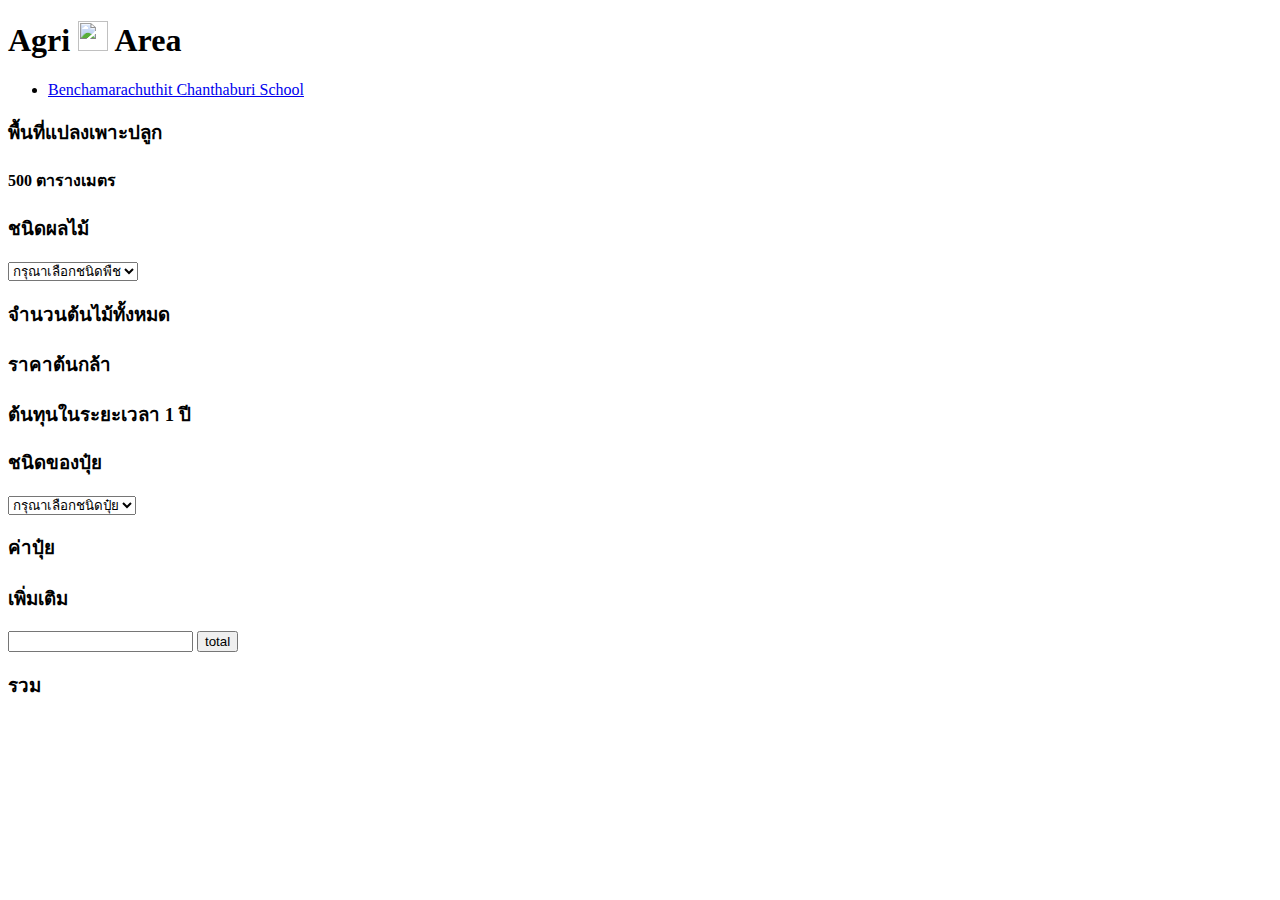
==== homepage.html @ 4fa6d10f "Update homepage.html" ====
<!DOCTYPE html>
<html lang="en">
<head>
    <meta charset="UTF-8">
    <meta name="viewport" content="width=device-width, initial-scale=1.0">
    <link rel="stylesheet" href="./css/style.css">
    <title>Document</title>
    <link rel="stylesheet"
    href="https://fonts.googleapis.com/css2?family=Sarabun">
</head>
<body>
    <section class="navbar">
        <div class="logo">
            <h1><span>Agri</span>
                <span><img src ="https://cdn-icons-png.freepik.com/256/2303/2303716.png" height="30" width="30"></span>
            <span>Area</span> 
        </h1>
        </div>
        <ul>
            <li><a href="#">Benchamarachuthit Chanthaburi School</a></li>
        </ul>
    </section>
    <header>
        <h3>พื้นที่แปลงเพาะปลูก</h3>
        <h4>500 ตารางเมตร</h4>
        
        <h3>ชนิดผลไม้</h3>
<div class= "Fruit">
        <select onchange="total()" id="Fruit">
            <option value="กรุณาเลือกข้อมูล">กรุณาเลือกชนิดพืช</option>
            <option value="1">ทุเรียน</option>
            <option value="2">มังคุด</option>
            <option value="3">เงาะ</option>
            <option value="4">ลำไย</option>
            <option value="5">ยางพารา</option>
        </select>
</div>
        <h3>จำนวนต้นไม้ทั้งหมด</h3>
        <h4 id="n"></h4>
        
        <h3>ราคาต้นกล้า</h3>
        <h4 id="c"></h4>
        
        <h3>ต้นทุนในระยะเวลา 1 ปี</h3>
        
        <h3>ชนิดของปุ๋ย</h3>
<div class="fert">
        <select onchange="total()" id="fert">
         <option value="กรุณาเลือกชนิดปุ๋ย">กรุณาเลือกชนิดปุ๋ย</option>
         <option value="1">ปุ๋ยอินทรีย์เคมี</option>
         <option value="2">ปุ๋ยหมัก</option>
         <option value="3">ปุ๋ยคอก</option>
        </select>
</div>
        <h3>ค่าปุ๋ย</h3>
        <h4 id="y"></h4>
        <h3>เพิ่มเติม</h3>
        <input type="number" name="" id="T">
        <button onclick="total()" class="total">total</button>
        <h3>รวม</h3>
        <h4 id="total"></h4>

    </header>
    <script src="./js/script.js"></script>
</body>
</html>
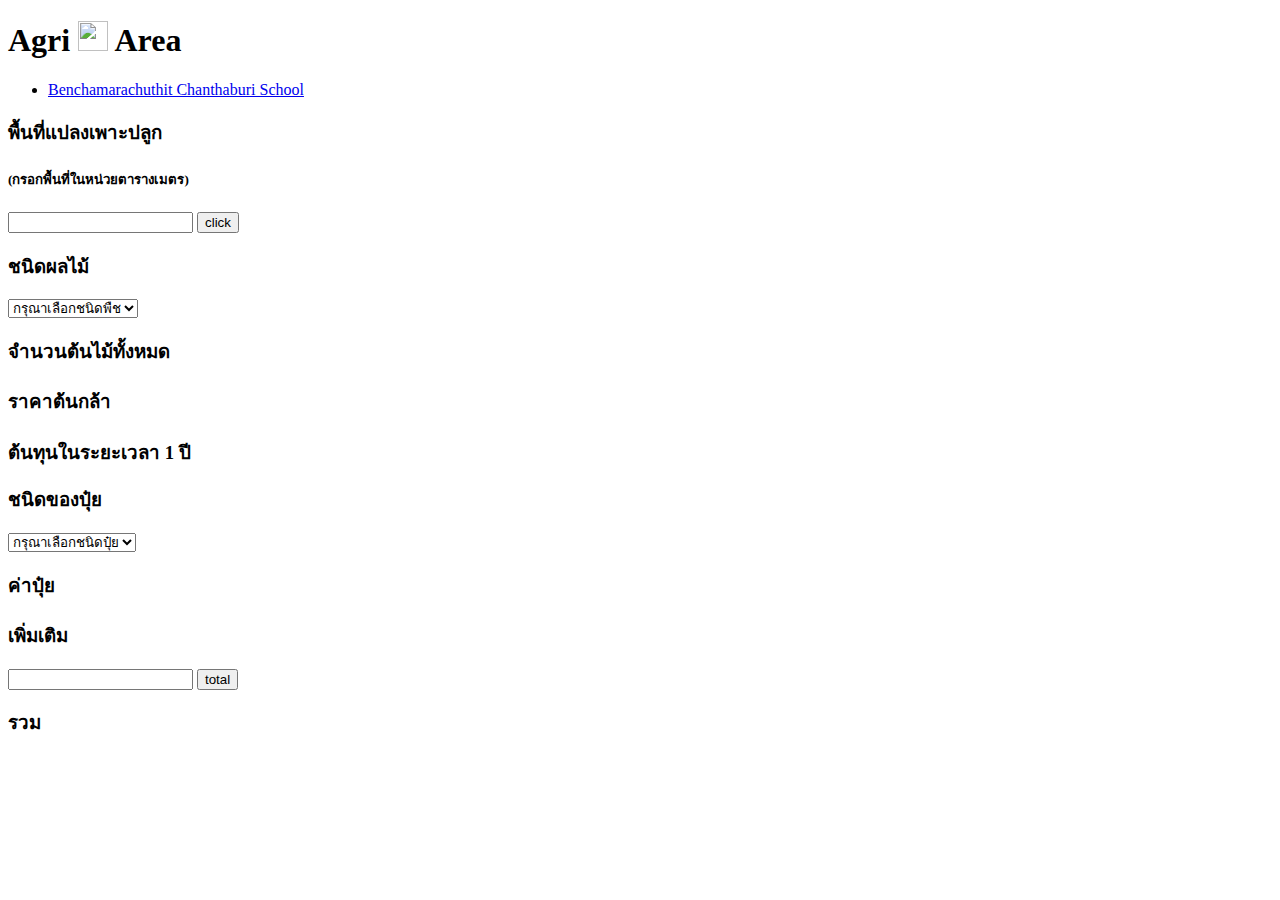
==== commit 516b67b8: "Update homepage.html" ====
--- a/homepage.html
+++ b/homepage.html
@@ -3,8 +3,8 @@
 <head>
     <meta charset="UTF-8">
     <meta name="viewport" content="width=device-width, initial-scale=1.0">
-    <link rel="stylesheet" href="./css/style.css">
-    <title>Document</title>
+    <link rel="stylesheet" href="./homepage.css">
+    <title>AgriT Area</title>
     <link rel="stylesheet"
     href="https://fonts.googleapis.com/css2?family=Sarabun">
 </head>
@@ -21,9 +21,10 @@
         </ul>
     </section>
     <header>
-        <h3>พื้นที่แปลงเพาะปลูก</h3>
-        <h4>500 ตารางเมตร</h4>
-        
+        <!-- ให้เติมจำนวนไร่เองก่อน -->
+        <h3>พื้นที่แปลงเพาะปลูก</h3><h5>(กรอกพื้นที่ในหน่วยตารางเมตร)</h5>  
+        <input type="number" name="" id="q">
+        <button onclick="total()" class="total">click</button>        
         <h3>ชนิดผลไม้</h3>
 <div class= "Fruit">
         <select onchange="total()" id="Fruit">
@@ -36,17 +37,14 @@
         </select>
 </div>
         <h3>จำนวนต้นไม้ทั้งหมด</h3>
-        <h4 id="n"></h4>
-        
+        <h4 id="n"></h4> 
         <h3>ราคาต้นกล้า</h3>
         <h4 id="c"></h4>
-        
         <h3>ต้นทุนในระยะเวลา 1 ปี</h3>
-        
         <h3>ชนิดของปุ๋ย</h3>
 <div class="fert">
         <select onchange="total()" id="fert">
-         <option value="กรุณาเลือกชนิดปุ๋ย">กรุณาเลือกชนิดปุ๋ย</option>
+         <option value="0">กรุณาเลือกชนิดปุ๋ย</option>
          <option value="1">ปุ๋ยอินทรีย์เคมี</option>
          <option value="2">ปุ๋ยหมัก</option>
          <option value="3">ปุ๋ยคอก</option>
@@ -58,9 +56,9 @@
         <input type="number" name="" id="T">
         <button onclick="total()" class="total">total</button>
         <h3>รวม</h3>
-        <h4 id="total"></h4>
+        <h2 id="total"></h2>
 
     </header>
-    <script src="./js/script.js"></script>
+    <script src="./homepage.js"></script>
 </body>
 </html>
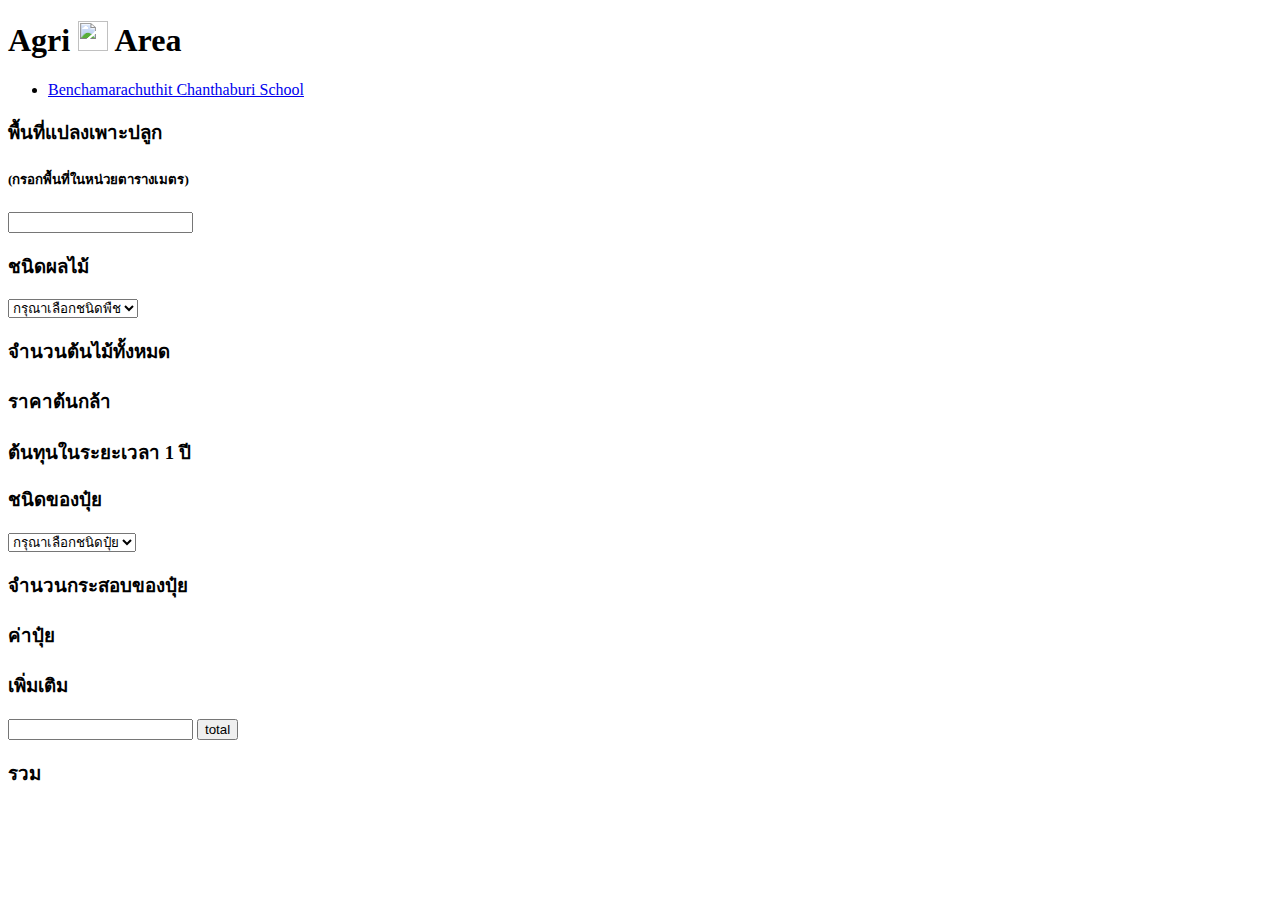
==== commit b76f1828: "Update homepage.html" ====
--- a/homepage.html
+++ b/homepage.html
@@ -24,7 +24,6 @@
         <!-- ให้เติมจำนวนไร่เองก่อน -->
         <h3>พื้นที่แปลงเพาะปลูก</h3><h5>(กรอกพื้นที่ในหน่วยตารางเมตร)</h5>  
         <input type="number" name="" id="q">
-        <button onclick="total()" class="total">click</button>        
         <h3>ชนิดผลไม้</h3>
 <div class= "Fruit">
         <select onchange="total()" id="Fruit">
@@ -50,6 +49,8 @@
          <option value="3">ปุ๋ยคอก</option>
         </select>
 </div>
+        <h3>จำนวนกระสอบของปุ๋ย</h3>
+        <h4 id="x"></h4>
         <h3>ค่าปุ๋ย</h3>
         <h4 id="y"></h4>
         <h3>เพิ่มเติม</h3>
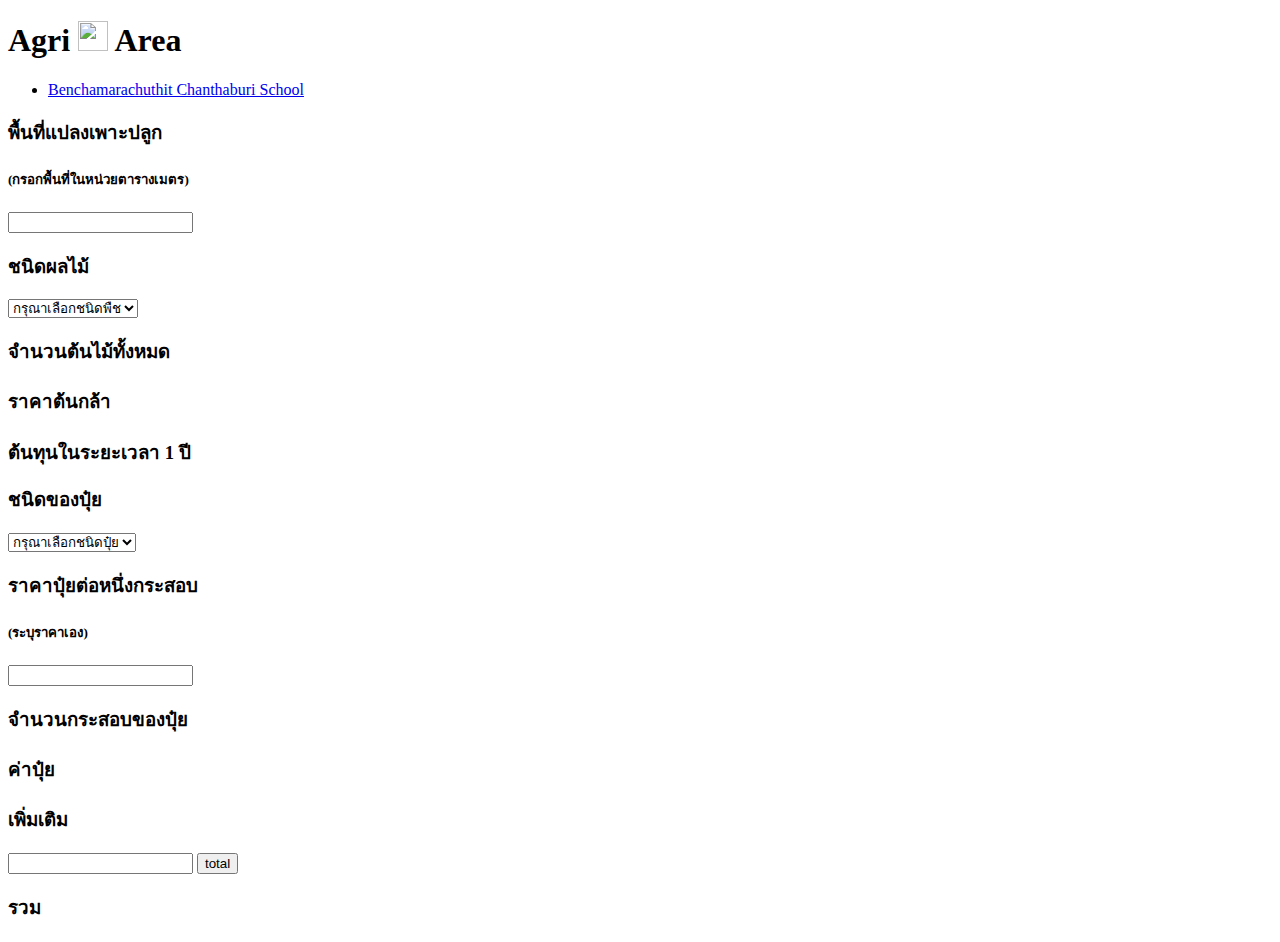
==== commit 1cd0b6c0: "Update homepage.html" ====
--- a/homepage.html
+++ b/homepage.html
@@ -47,8 +47,11 @@
          <option value="1">ปุ๋ยอินทรีย์เคมี</option>
          <option value="2">ปุ๋ยหมัก</option>
          <option value="3">ปุ๋ยคอก</option>
+         <option value="4">อื่นๆ</option>
         </select>
 </div>
+        <h3>ราคาปุ๋ยต่อหนึ่งกระสอบ</h3><h5>(ระบุราคาเอง)</h5>
+        <input type="number" name="" id="g">
         <h3>จำนวนกระสอบของปุ๋ย</h3>
         <h4 id="x"></h4>
         <h3>ค่าปุ๋ย</h3>
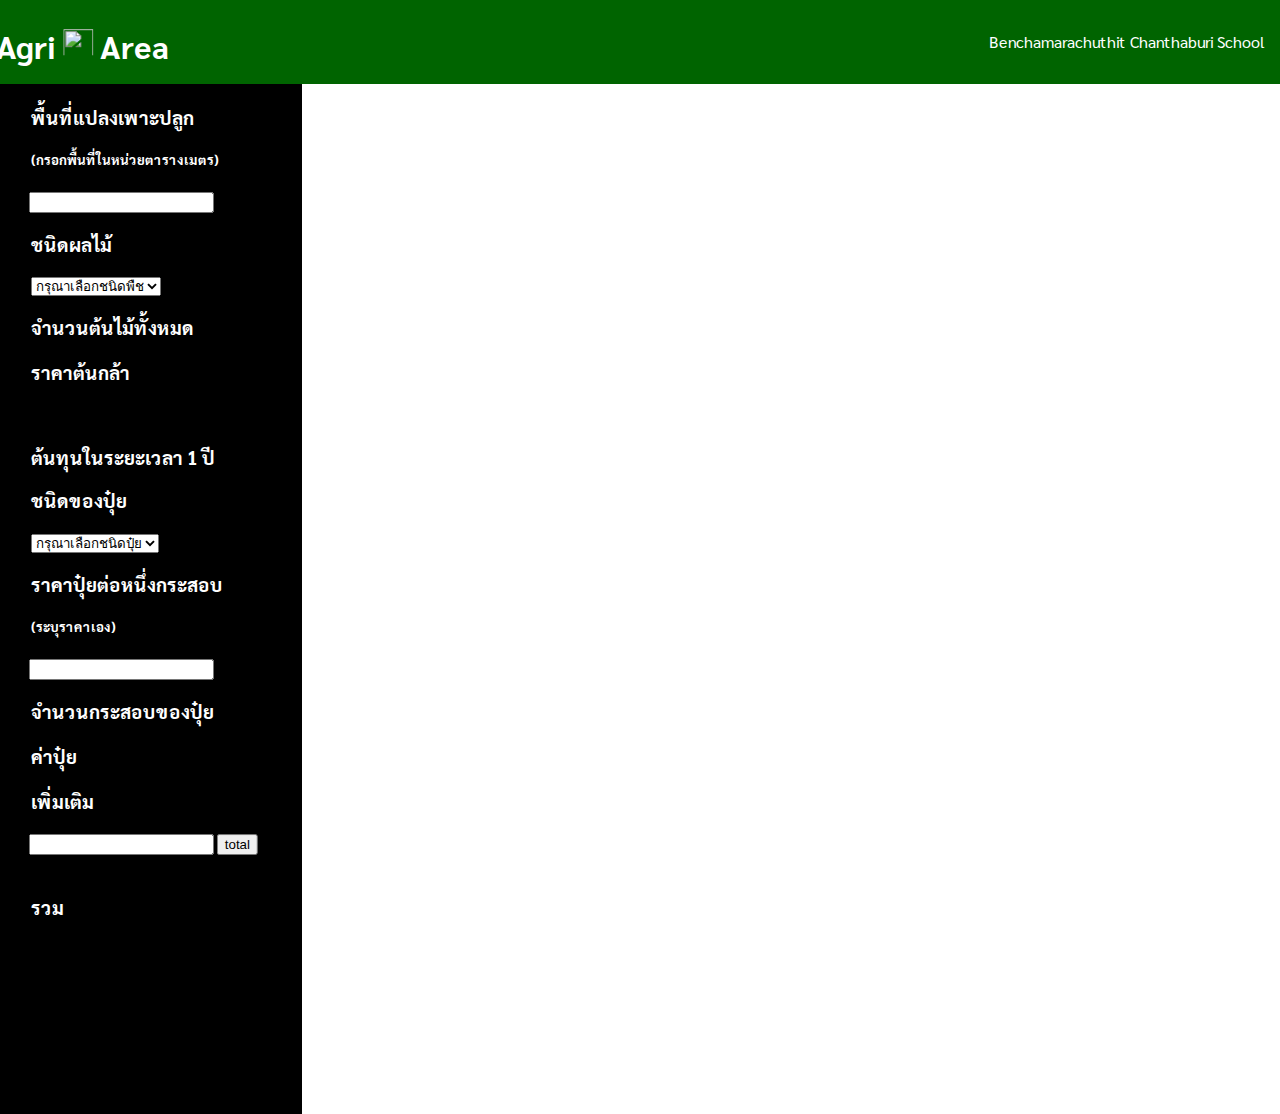
==== commit 5585a490: "Update homepage.html" ====
--- a/homepage.html
+++ b/homepage.html
@@ -3,7 +3,7 @@
 <head>
     <meta charset="UTF-8">
     <meta name="viewport" content="width=device-width, initial-scale=1.0">
-    <link rel="stylesheet" href="./homepage.css">
+    <link rel="stylesheet" href="homepage.css">
     <title>AgriT Area</title>
     <link rel="stylesheet"
     href="https://fonts.googleapis.com/css2?family=Sarabun">
@@ -38,7 +38,7 @@
         <h3>จำนวนต้นไม้ทั้งหมด</h3>
         <h4 id="n"></h4> 
         <h3>ราคาต้นกล้า</h3>
-        <h4 id="c"></h4>
+        <h4 id="c"></h4><br>
         <h3>ต้นทุนในระยะเวลา 1 ปี</h3>
         <h3>ชนิดของปุ๋ย</h3>
 <div class="fert">
@@ -59,10 +59,9 @@
         <h3>เพิ่มเติม</h3>
         <input type="number" name="" id="T">
         <button onclick="total()" class="total">total</button>
-        <h3>รวม</h3>
+        <br><br><h3>รวม</h3>
         <h2 id="total"></h2>
-
     </header>
-    <script src="./homepage.js"></script>
+    <script src="homepage.js"></script>
 </body>
 </html>
--- a/homepage.css
+++ b/homepage.css
@@ -0,0 +1,71 @@
+body {
+  font-family: 'Sarabun', sans-serif;
+  margin: 0;
+  padding: 0;
+}
+.sarabun-bold {
+  font-family: "Sarabun", sans-serif;
+  font-weight: 700;
+  font-style: normal;
+}  
+.navbar {
+  display: flex;
+  background-color: darkgreen;
+  color: white;
+}
+
+.logo {
+  width: 20%;
+  display: flex;
+  justify-content: center;
+  align-items: center;
+  transform: translate(-10%, 5%);
+}
+ul {
+  width:100%;
+  display: flex;
+  justify-content: flex-end;
+  align-items: center;
+  list-style: none
+}
+ul li {
+  margin: 0 1rem;
+}
+ul li a {
+  color: white;
+  text-decoration: none;
+}
+header {
+  height: 1028px;
+  width: 300px;
+  border: 1px solid black;
+  background-color:black;
+  color: white;
+
+}
+h4 {
+  color:darkkhaki;
+  transform: translate(10%, 5%);
+}
+h3 {
+  transform: translate(10%, 5%);
+}
+h2 {
+  color:aquamarine;
+  transform: translate(10%, 5%);
+}
+h5{
+  transform: translate(10%, 5%);
+}
+.Fruit {
+  transform: translate(10%, 5%);
+}
+.fert {
+  transform: translate(10%, 5%);
+}
+input {
+  transform: translate(15%, 5%);
+}
+button {
+  transform: translate(65%, 5%);
+}
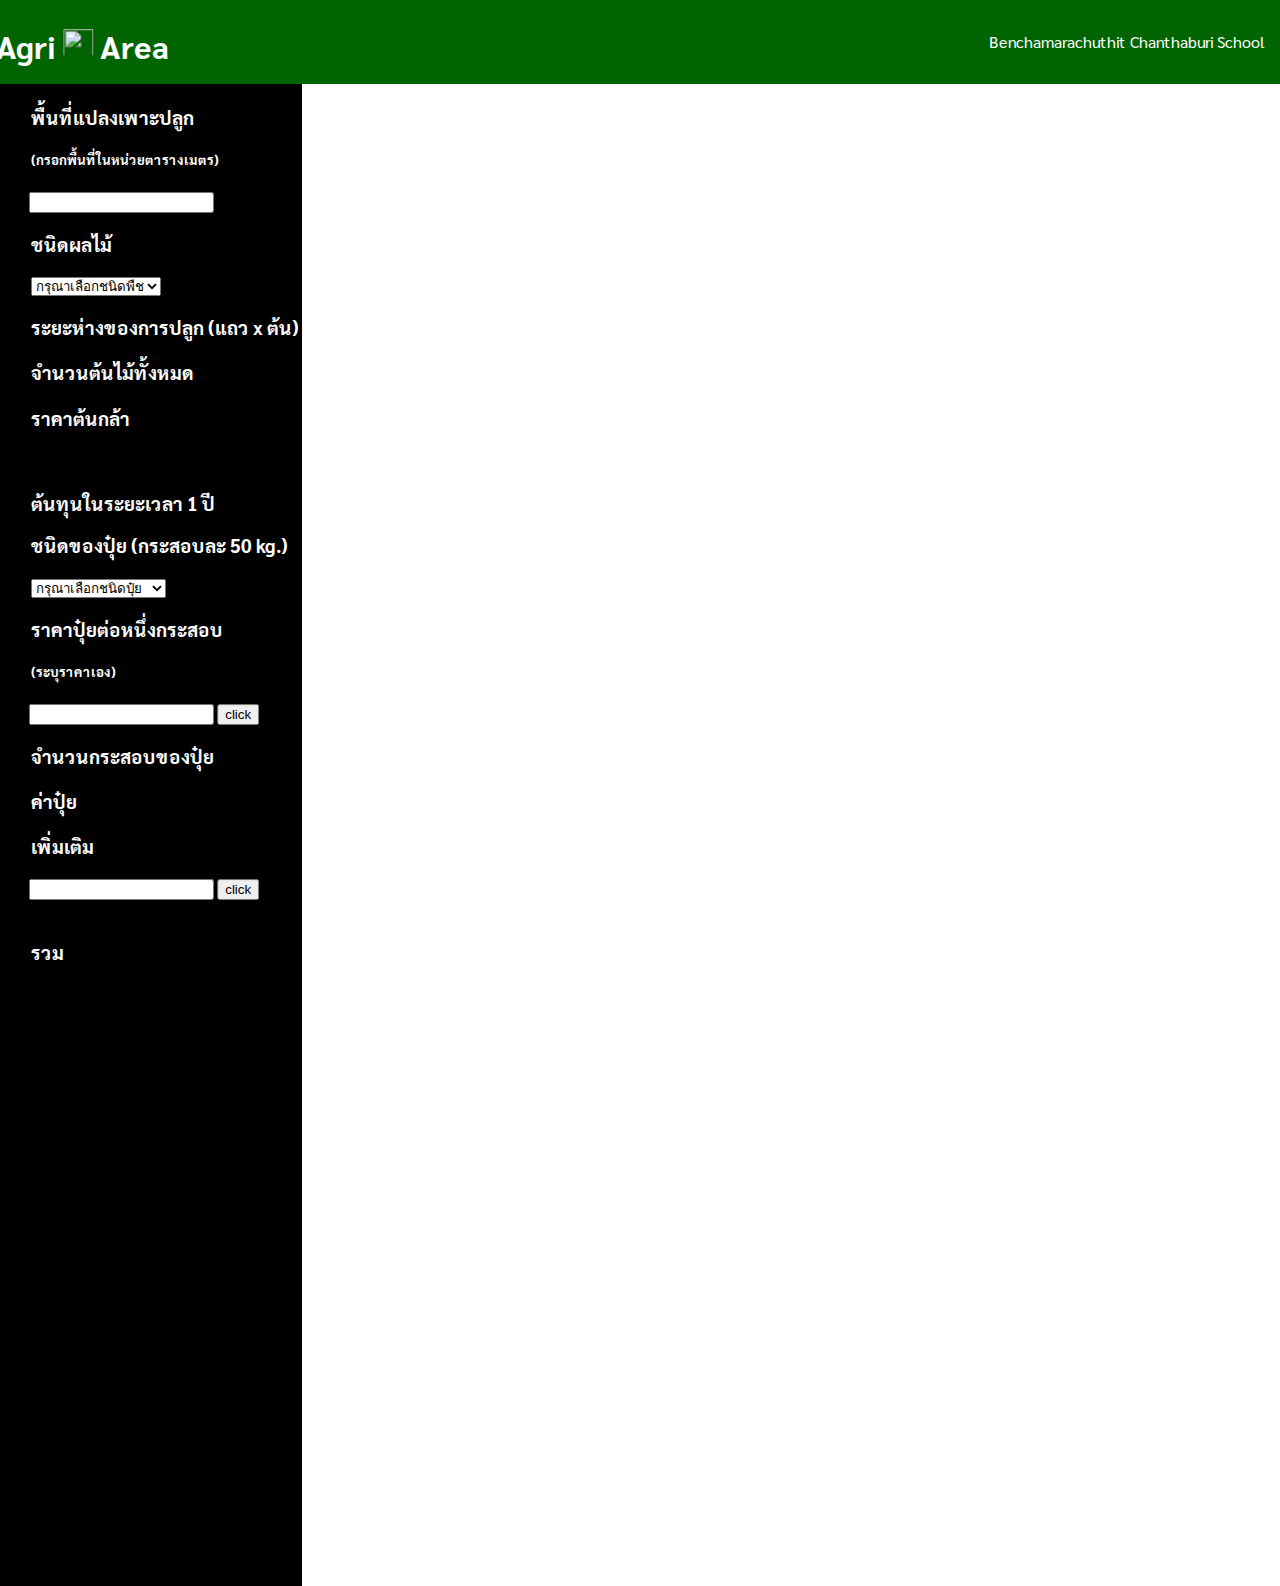
==== commit af726d9f: "Update homepage.html" ====
--- a/homepage.html
+++ b/homepage.html
@@ -3,7 +3,7 @@
 <head>
     <meta charset="UTF-8">
     <meta name="viewport" content="width=device-width, initial-scale=1.0">
-    <link rel="stylesheet" href="homepage.css">
+    <link rel="stylesheet" href="./homepage.css">
     <title>AgriT Area</title>
     <link rel="stylesheet"
     href="https://fonts.googleapis.com/css2?family=Sarabun">
@@ -27,7 +27,7 @@
         <h3>ชนิดผลไม้</h3>
 <div class= "Fruit">
         <select onchange="total()" id="Fruit">
-            <option value="กรุณาเลือกข้อมูล">กรุณาเลือกชนิดพืช</option>
+            <option value="0">กรุณาเลือกชนิดพืช</option>
             <option value="1">ทุเรียน</option>
             <option value="2">มังคุด</option>
             <option value="3">เงาะ</option>
@@ -35,33 +35,37 @@
             <option value="5">ยางพารา</option>
         </select>
 </div>
+        <h3>ระยะห่างของการปลูก (แถว x ต้น)</h3>
+        <h4 id ="a"></h4>
         <h3>จำนวนต้นไม้ทั้งหมด</h3>
         <h4 id="n"></h4> 
         <h3>ราคาต้นกล้า</h3>
         <h4 id="c"></h4><br>
         <h3>ต้นทุนในระยะเวลา 1 ปี</h3>
-        <h3>ชนิดของปุ๋ย</h3>
+        <h3>ชนิดของปุ๋ย (กระสอบละ 50 kg.)</h3>
 <div class="fert">
         <select onchange="total()" id="fert">
          <option value="0">กรุณาเลือกชนิดปุ๋ย</option>
          <option value="1">ปุ๋ยอินทรีย์เคมี</option>
          <option value="2">ปุ๋ยหมัก</option>
          <option value="3">ปุ๋ยคอก</option>
-         <option value="4">อื่นๆ</option>
+         <option value="4">อื่น ๆ (ระบุราคาเอง)</option>
         </select>
 </div>
         <h3>ราคาปุ๋ยต่อหนึ่งกระสอบ</h3><h5>(ระบุราคาเอง)</h5>
         <input type="number" name="" id="g">
+        <button onclick="total()" class="g">click</button>
         <h3>จำนวนกระสอบของปุ๋ย</h3>
-        <h4 id="x"></h4>
+        <h4 id="z"></h4>
         <h3>ค่าปุ๋ย</h3>
         <h4 id="y"></h4>
         <h3>เพิ่มเติม</h3>
         <input type="number" name="" id="T">
-        <button onclick="total()" class="total">total</button>
+        <button onclick="total()" class="total">click</button>
         <br><br><h3>รวม</h3>
         <h2 id="total"></h2>
+
     </header>
-    <script src="homepage.js"></script>
+    <script src="./homepage.js"></script>
 </body>
 </html>
--- a/homepage.css
+++ b/homepage.css
@@ -36,7 +36,7 @@
   text-decoration: none;
 }
 header {
-  height: 1028px;
+  height: 1500px;
   width: 300px;
   border: 1px solid black;
   background-color:black;
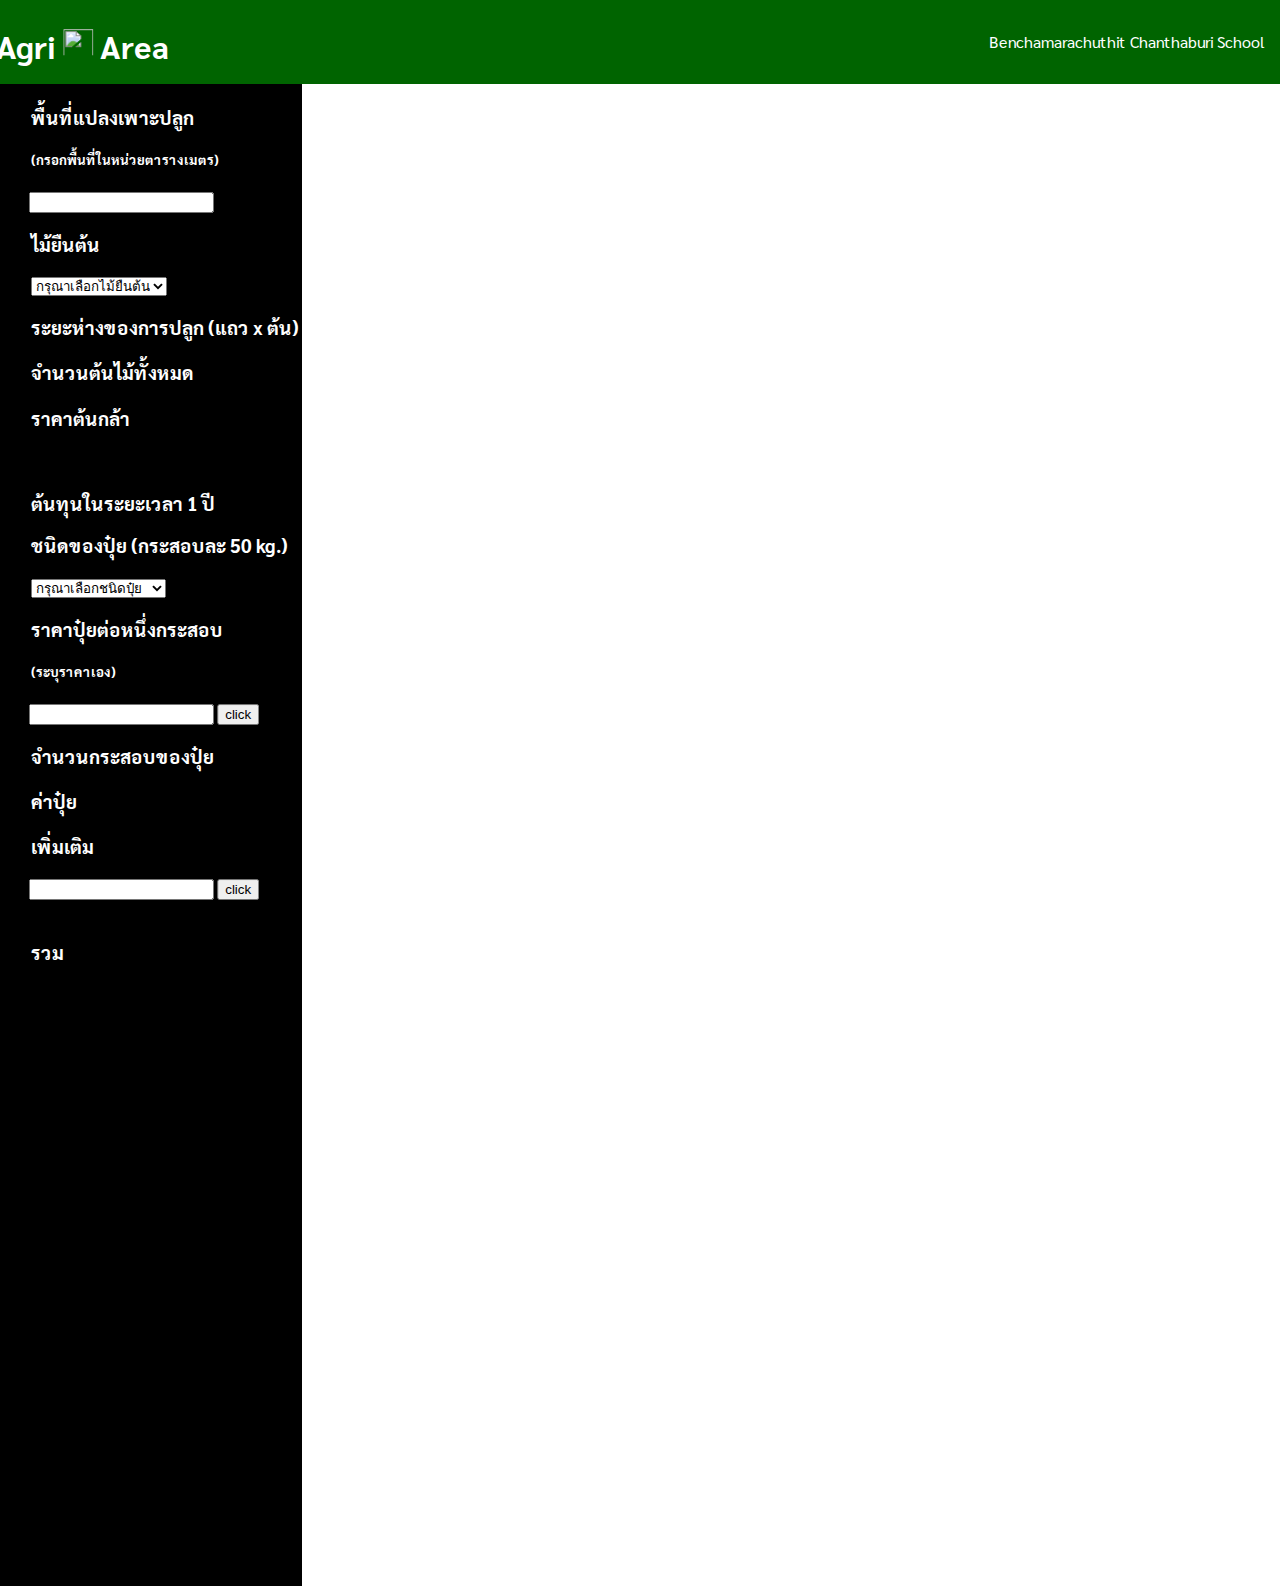
==== commit 5c1945b5: "Update homepage.html" ====
--- a/homepage.html
+++ b/homepage.html
@@ -24,10 +24,10 @@
         <!-- ให้เติมจำนวนไร่เองก่อน -->
         <h3>พื้นที่แปลงเพาะปลูก</h3><h5>(กรอกพื้นที่ในหน่วยตารางเมตร)</h5>  
         <input type="number" name="" id="q">
-        <h3>ชนิดผลไม้</h3>
+        <h3>ไม้ยืนต้น</h3>
 <div class= "Fruit">
         <select onchange="total()" id="Fruit">
-            <option value="0">กรุณาเลือกชนิดพืช</option>
+            <option value="0">กรุณาเลือกไม้ยืนต้น</option>
             <option value="1">ทุเรียน</option>
             <option value="2">มังคุด</option>
             <option value="3">เงาะ</option>
